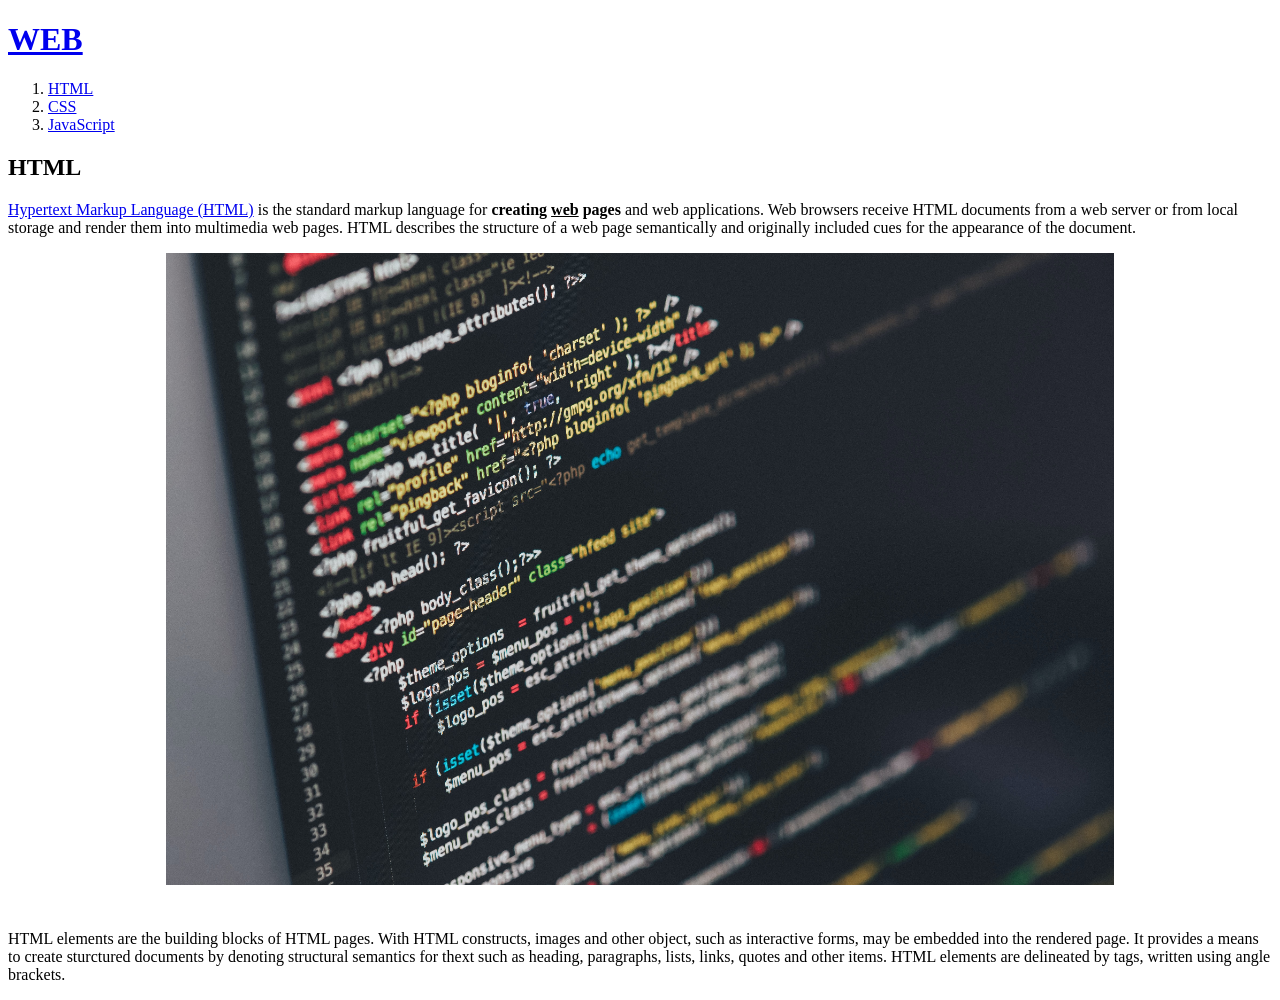
==== 1.html @ 05c4e8fe "웹사이트 완성 (생활코딩 튜토리얼)" ====
<!doctype html>
<html>
<head>
  <title>WEB1 - HTML</title>
  <meta charset="utf-8">
</head>
<body>
  <h1><a href="index.html">WEB</a></h1>
  <ol>
    <li><a href="1.html">HTML</a></li>
    <li><a href="2.html">CSS</a></li>
    <li><a href="3.html">JavaScript</a></li>
  </ol>
  <h2>HTML</h2>
    <p><a href="https://www.w3.org/TR/2011/WD-html5-20110405/" target="_blank" title="HTML5 Specification">Hypertext Markup Language (HTML)</a> is the standard markup language for <strong>creating <u>web</u> pages</strong> and web applications. Web browsers receive HTML documents from a web server or from local storage and render them into multimedia web pages. HTML describes the structure of a web page semantically and originally included cues for the appearance of the document.</p>
    <img src="coding.jpg" width="75%" style="margin-left:auto; margin-right:auto; display:block;">
    <p style="margin-top:45px;">HTML elements are the building blocks of HTML pages. With HTML constructs, images and other object, such as interactive forms, may be embedded into the rendered page. It provides a means to create sturctured documents by denoting structural semantics for thext such as heading, paragraphs, lists, links, quotes and other items. HTML elements are delineated by tags, written using angle brackets.</p>
</body>
</html>
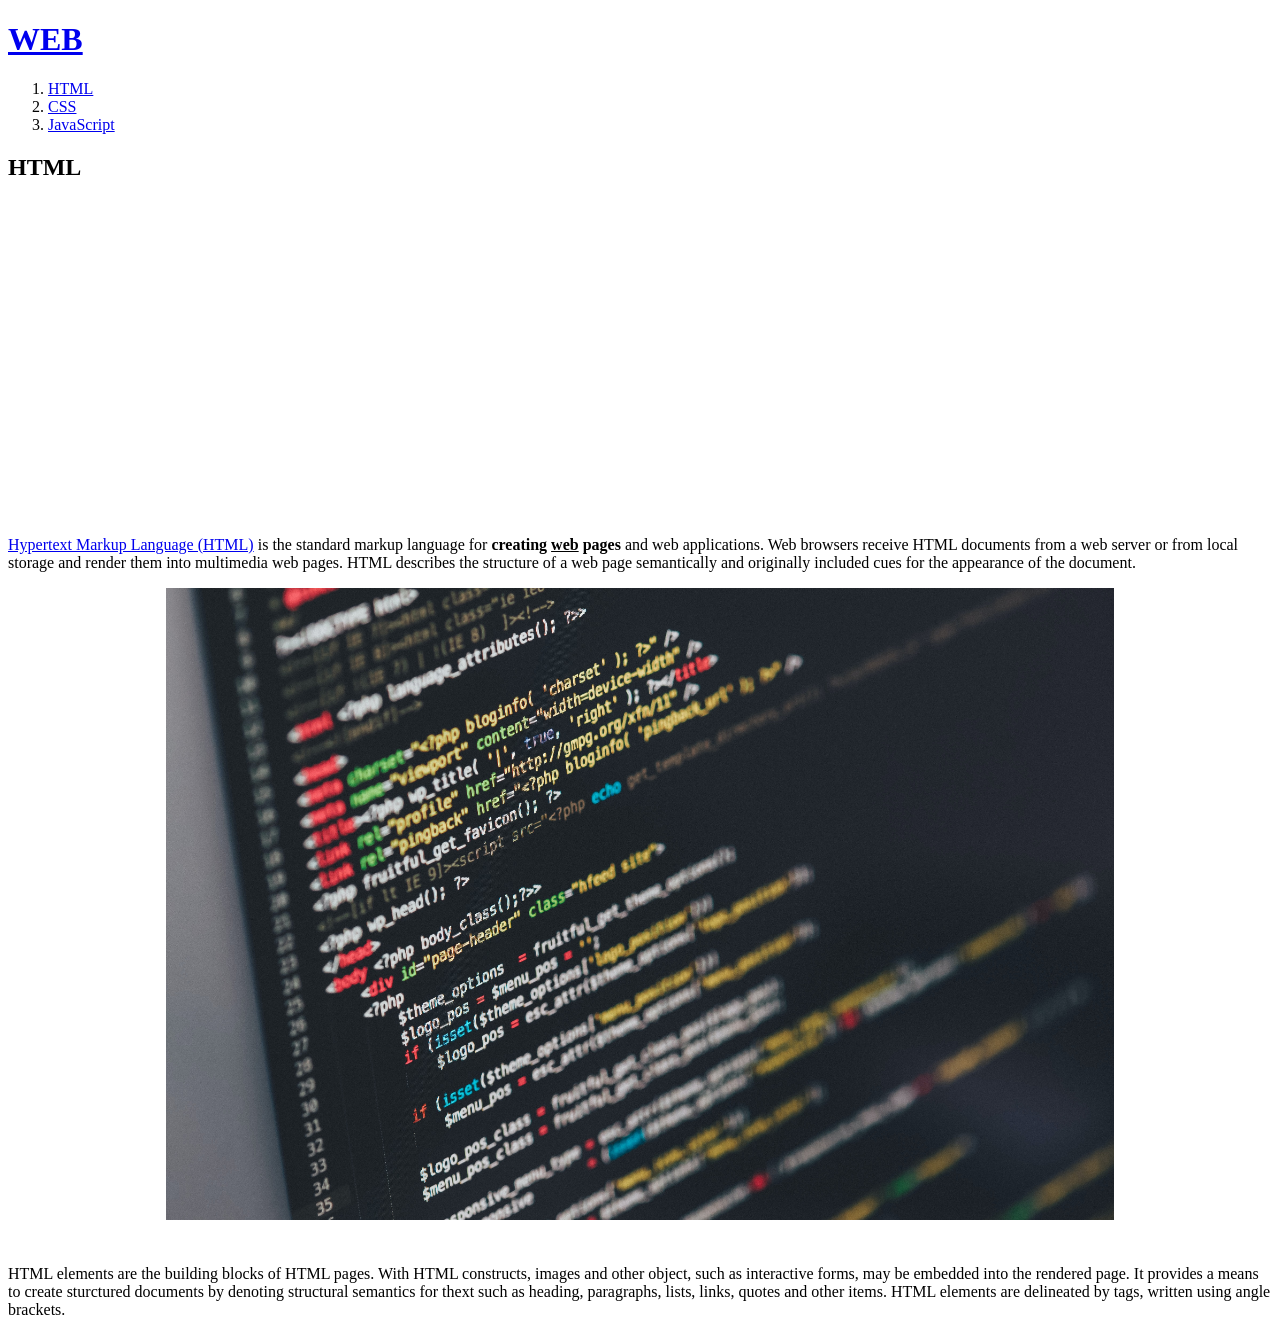
==== commit 83f66ed5: "add comment function" ====
--- a/1.html
+++ b/1.html
@@ -12,8 +12,31 @@
     <li><a href="3.html">JavaScript</a></li>
   </ol>
   <h2>HTML</h2>
+    <p><iframe width="560" height="315" src="https://www.youtube.com/embed/jSJM9iOiQ1g" title="YouTube video player" frameborder="0" allow="accelerometer; autoplay; clipboard-write; encrypted-media; gyroscope; picture-in-picture" allowfullscreen></iframe></p>
     <p><a href="https://www.w3.org/TR/2011/WD-html5-20110405/" target="_blank" title="HTML5 Specification">Hypertext Markup Language (HTML)</a> is the standard markup language for <strong>creating <u>web</u> pages</strong> and web applications. Web browsers receive HTML documents from a web server or from local storage and render them into multimedia web pages. HTML describes the structure of a web page semantically and originally included cues for the appearance of the document.</p>
     <img src="coding.jpg" width="75%" style="margin-left:auto; margin-right:auto; display:block;">
     <p style="margin-top:45px;">HTML elements are the building blocks of HTML pages. With HTML constructs, images and other object, such as interactive forms, may be embedded into the rendered page. It provides a means to create sturctured documents by denoting structural semantics for thext such as heading, paragraphs, lists, links, quotes and other items. HTML elements are delineated by tags, written using angle brackets.</p>
+
+    <p>
+            <div id="disqus_thread"></div>
+      <script>
+          /**
+          *  RECOMMENDED CONFIGURATION VARIABLES: EDIT AND UNCOMMENT THE SECTION BELOW TO INSERT DYNAMIC VALUES FROM YOUR PLATFORM OR CMS.
+          *  LEARN WHY DEFINING THESE VARIABLES IS IMPORTANT: https://disqus.com/admin/universalcode/#configuration-variables    */
+          /*
+          var disqus_config = function () {
+          this.page.url = PAGE_URL;  // Replace PAGE_URL with your page's canonical URL variable
+          this.page.identifier = PAGE_IDENTIFIER; // Replace PAGE_IDENTIFIER with your page's unique identifier variable
+          };
+          */
+          (function() { // DON'T EDIT BELOW THIS LINE
+          var d = document, s = d.createElement('script');
+          s.src = 'https://html-learning.disqus.com/embed.js';
+          s.setAttribute('data-timestamp', +new Date());
+          (d.head || d.body).appendChild(s);
+          })();
+      </script>
+      <noscript>Please enable JavaScript to view the <a href="https://disqus.com/?ref_noscript">comments powered by Disqus.</a></noscript>
+    </p>
 </body>
 </html>
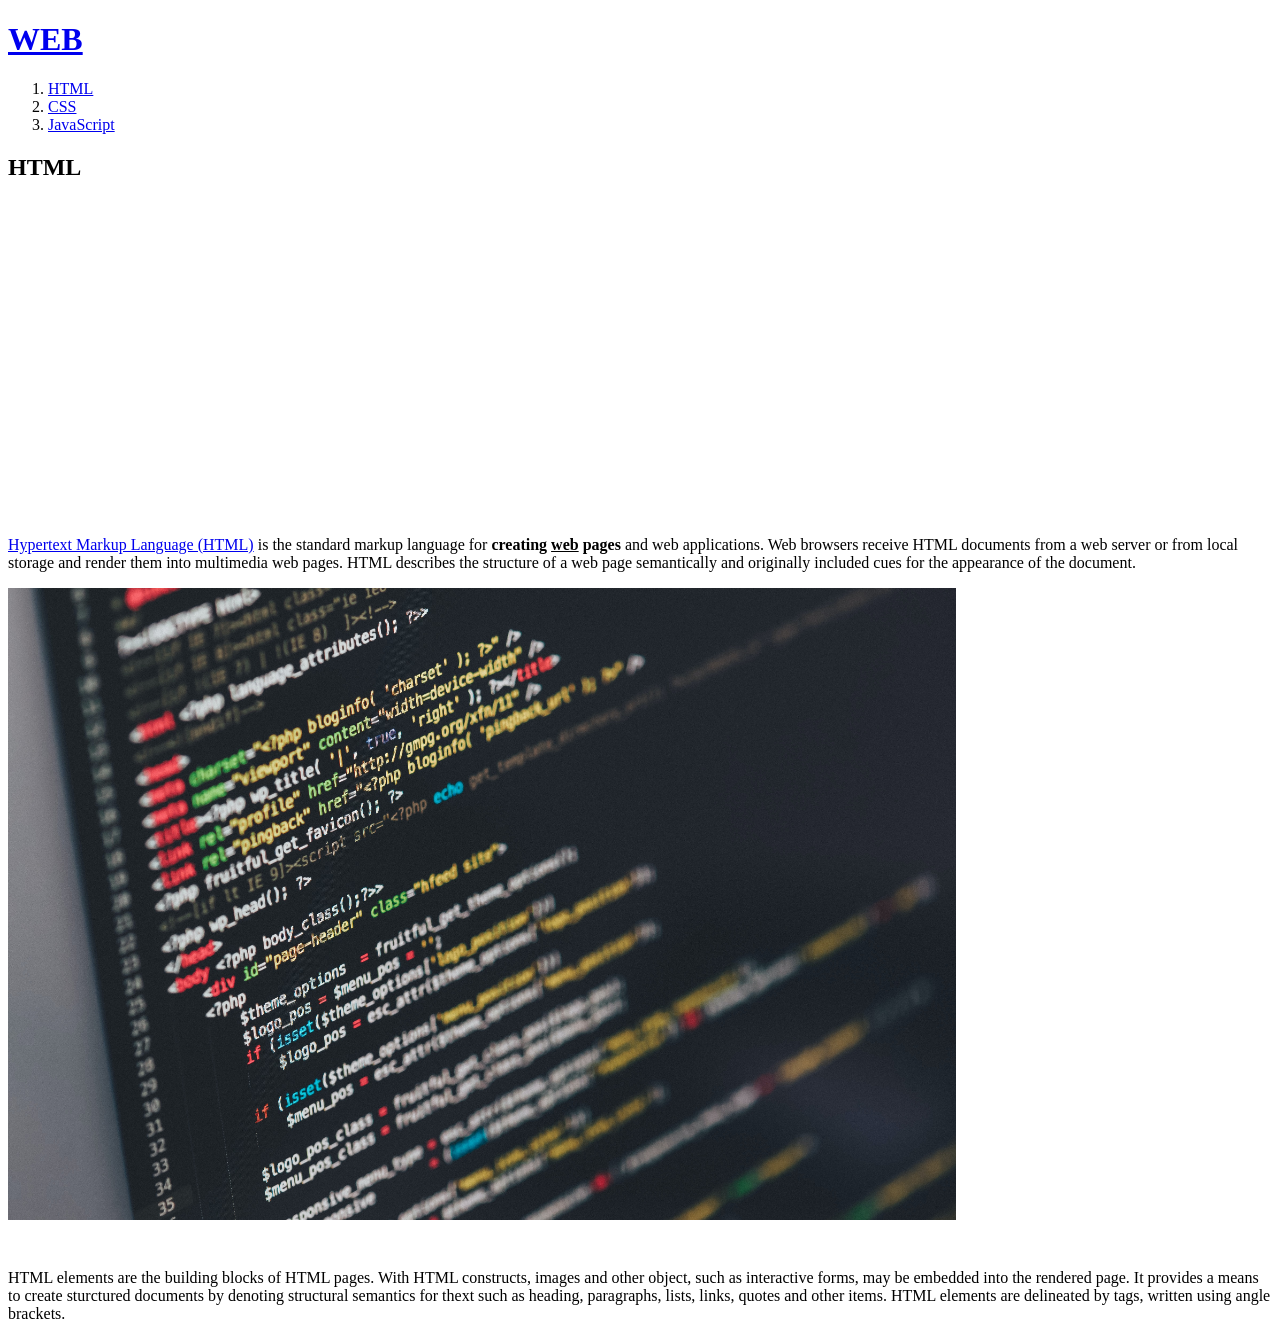
==== commit 3a0815f5: "[220708] learning" ====
--- a/1.html
+++ b/1.html
@@ -3,6 +3,15 @@
 <head>
   <title>WEB1 - HTML</title>
   <meta charset="utf-8">
+  <!-- Global site tag (gtag.js) - Google Analytics -->
+<script async src="https://www.googletagmanager.com/gtag/js?id=UA-75613022-1"></script>
+<script>
+  window.dataLayer = window.dataLayer || [];
+  function gtag(){dataLayer.push(arguments);}
+  gtag('js', new Date());
+
+  gtag('config', 'UA-75613022-1');
+</script>
 </head>
 <body>
   <h1><a href="index.html">WEB</a></h1>
@@ -14,7 +23,7 @@
   <h2>HTML</h2>
     <p><iframe width="560" height="315" src="https://www.youtube.com/embed/jSJM9iOiQ1g" title="YouTube video player" frameborder="0" allow="accelerometer; autoplay; clipboard-write; encrypted-media; gyroscope; picture-in-picture" allowfullscreen></iframe></p>
     <p><a href="https://www.w3.org/TR/2011/WD-html5-20110405/" target="_blank" title="HTML5 Specification">Hypertext Markup Language (HTML)</a> is the standard markup language for <strong>creating <u>web</u> pages</strong> and web applications. Web browsers receive HTML documents from a web server or from local storage and render them into multimedia web pages. HTML describes the structure of a web page semantically and originally included cues for the appearance of the document.</p>
-    <img src="coding.jpg" width="75%" style="margin-left:auto; margin-right:auto; display:block;">
+    <img src="coding.jpg" width="75%">
     <p style="margin-top:45px;">HTML elements are the building blocks of HTML pages. With HTML constructs, images and other object, such as interactive forms, may be embedded into the rendered page. It provides a means to create sturctured documents by denoting structural semantics for thext such as heading, paragraphs, lists, links, quotes and other items. HTML elements are delineated by tags, written using angle brackets.</p>
 
     <p>
@@ -38,5 +47,18 @@
       </script>
       <noscript>Please enable JavaScript to view the <a href="https://disqus.com/?ref_noscript">comments powered by Disqus.</a></noscript>
     </p>
+    <!--Start of Tawk.to Script-->
+  <script type="text/javascript">
+  var Tawk_API=Tawk_API||{}, Tawk_LoadStart=new Date();
+  (function(){
+  var s1=document.createElement("script"),s0=document.getElementsByTagName("script")[0];
+  s1.async=true;
+  s1.src='https://embed.tawk.to/62c7e3acb0d10b6f3e7b6509/1g7ed2mek';
+  s1.charset='UTF-8';
+  s1.setAttribute('crossorigin','*');
+  s0.parentNode.insertBefore(s1,s0);
+  })();
+  </script>
+  <!--End of Tawk.to Script-->
 </body>
 </html>
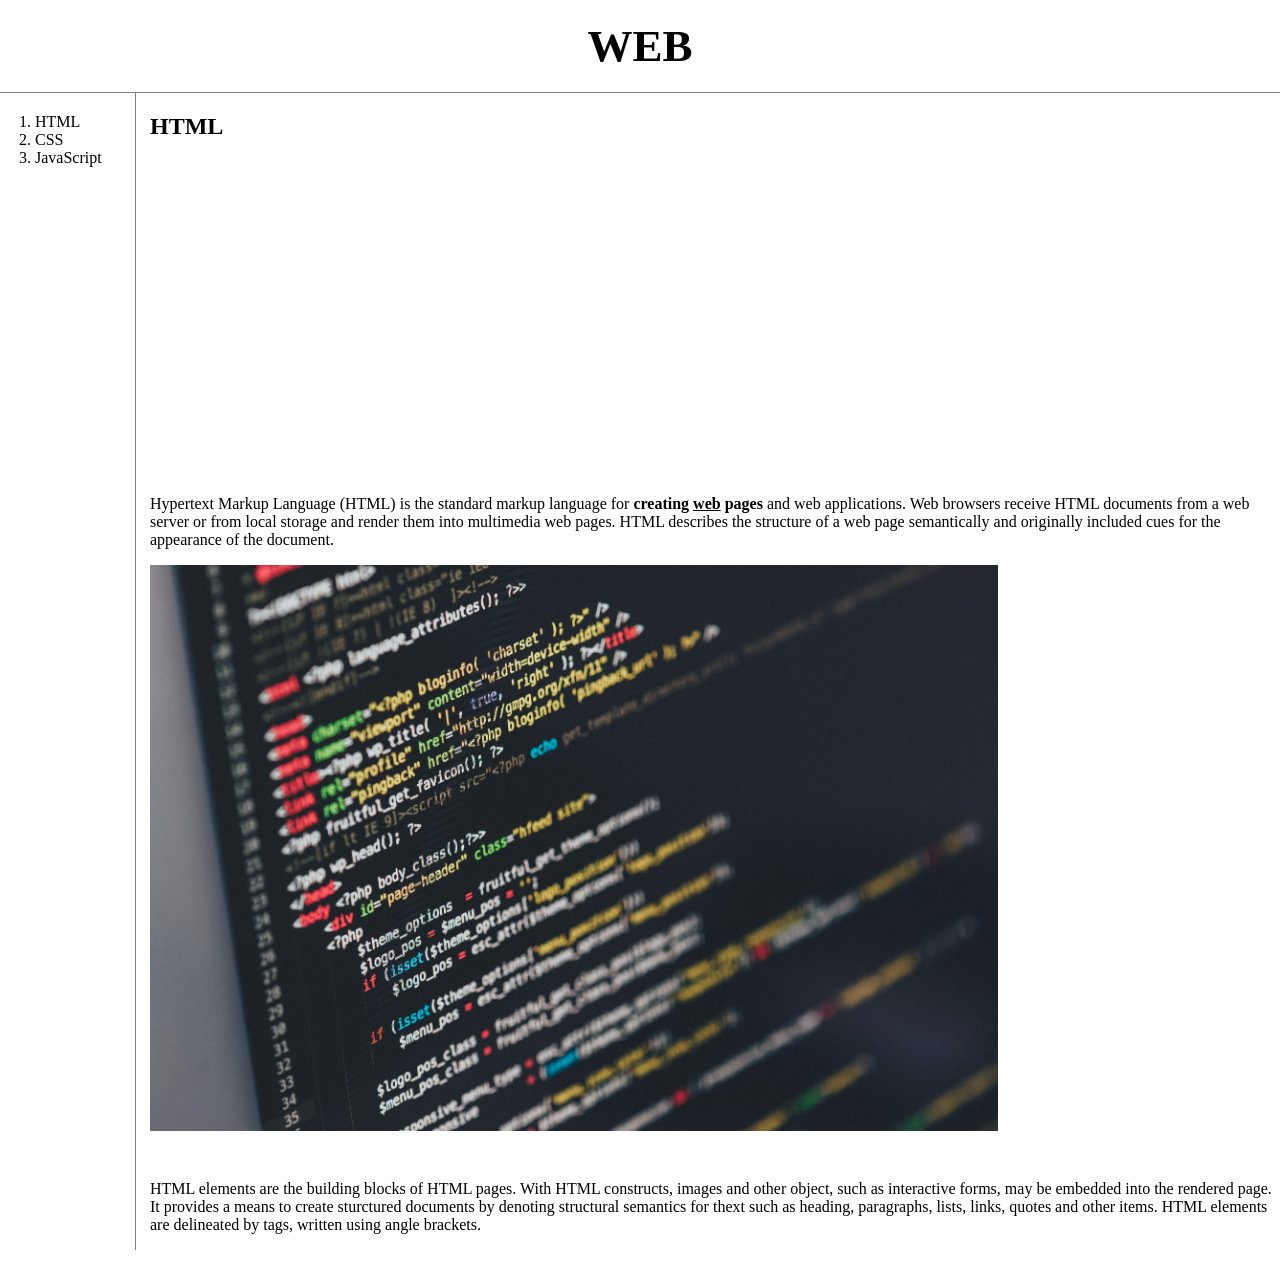
==== commit 3c0c9818: "200714 Learning" ====
--- a/1.html
+++ b/1.html
@@ -3,31 +3,34 @@
 <head>
   <title>WEB1 - HTML</title>
   <meta charset="utf-8">
+  <link rel="stylesheet" href="style.css">
   <!-- Global site tag (gtag.js) - Google Analytics -->
-<script async src="https://www.googletagmanager.com/gtag/js?id=UA-75613022-1"></script>
-<script>
-  window.dataLayer = window.dataLayer || [];
-  function gtag(){dataLayer.push(arguments);}
-  gtag('js', new Date());
+  <script async src="https://www.googletagmanager.com/gtag/js?id=UA-75613022-1"></script>
+  <script>
+    window.dataLayer = window.dataLayer || [];
+    function gtag(){dataLayer.push(arguments);}
+    gtag('js', new Date());
 
-  gtag('config', 'UA-75613022-1');
-</script>
+    gtag('config', 'UA-75613022-1');
+  </script>
 </head>
 <body>
   <h1><a href="index.html">WEB</a></h1>
-  <ol>
-    <li><a href="1.html">HTML</a></li>
-    <li><a href="2.html">CSS</a></li>
-    <li><a href="3.html">JavaScript</a></li>
-  </ol>
-  <h2>HTML</h2>
-    <p><iframe width="560" height="315" src="https://www.youtube.com/embed/jSJM9iOiQ1g" title="YouTube video player" frameborder="0" allow="accelerometer; autoplay; clipboard-write; encrypted-media; gyroscope; picture-in-picture" allowfullscreen></iframe></p>
-    <p><a href="https://www.w3.org/TR/2011/WD-html5-20110405/" target="_blank" title="HTML5 Specification">Hypertext Markup Language (HTML)</a> is the standard markup language for <strong>creating <u>web</u> pages</strong> and web applications. Web browsers receive HTML documents from a web server or from local storage and render them into multimedia web pages. HTML describes the structure of a web page semantically and originally included cues for the appearance of the document.</p>
-    <img src="coding.jpg" width="75%">
-    <p style="margin-top:45px;">HTML elements are the building blocks of HTML pages. With HTML constructs, images and other object, such as interactive forms, may be embedded into the rendered page. It provides a means to create sturctured documents by denoting structural semantics for thext such as heading, paragraphs, lists, links, quotes and other items. HTML elements are delineated by tags, written using angle brackets.</p>
-
-    <p>
-            <div id="disqus_thread"></div>
+  <div id="grid">
+    <ol>
+      <li><a href="1.html">HTML</a></li>
+      <li><a href="2.html">CSS</a></li>
+      <li><a href="3.html">JavaScript</a></li>
+    </ol>
+    <div>
+      <h2>HTML</h2>
+        <p><iframe width="560" height="315" src="https://www.youtube.com/embed/jSJM9iOiQ1g" title="YouTube video player" frameborder="0" allow="accelerometer; autoplay; clipboard-write; encrypted-media; gyroscope; picture-in-picture" allowfullscreen></iframe></p>
+        <p><a href="https://www.w3.org/TR/2011/WD-html5-20110405/" target="_blank" title="HTML5 Specification">Hypertext Markup Language (HTML)</a> is the standard markup language for <strong>creating <u>web</u> pages</strong> and web applications. Web browsers receive HTML documents from a web server or from local storage and render them into multimedia web pages. HTML describes the structure of a web page semantically and originally included cues for the appearance of the document.</p>
+        <img src="coding.jpg" width="75%">
+        <p style="margin-top:45px;">HTML elements are the building blocks of HTML pages. With HTML constructs, images and other object, such as interactive forms, may be embedded into the rendered page. It provides a means to create sturctured documents by denoting structural semantics for thext such as heading, paragraphs, lists, links, quotes and other items. HTML elements are delineated by tags, written using angle brackets.</p>
+    </div>
+  </div>
+    <p><div id="disqus_thread"></div>
       <script>
           /**
           *  RECOMMENDED CONFIGURATION VARIABLES: EDIT AND UNCOMMENT THE SECTION BELOW TO INSERT DYNAMIC VALUES FROM YOUR PLATFORM OR CMS.
--- a/style.css
+++ b/style.css
@@ -0,0 +1,36 @@
+body{
+  margin:0;
+}
+a {
+  color:black;
+  text-decoration:none;
+}
+h1 {
+  font-size:45px;
+  text-align:center;
+  border-bottom:1px solid gray;
+  margin:0;
+  padding:20px;
+}
+#grid ol{
+  border-right:1px solid gray;
+  width:80px;
+  margin:0;
+  margin-left:15px;
+  padding:20px;
+}
+#grid {
+  display:grid;
+  grid-template-columns: 150px 1fr;
+}
+@media(max-width:800px){
+  #grid {
+    display:block;
+  }
+  #grid ol{
+    border-right:none;
+  }
+  h1 {
+    border-bottom:none;
+  }
+}
